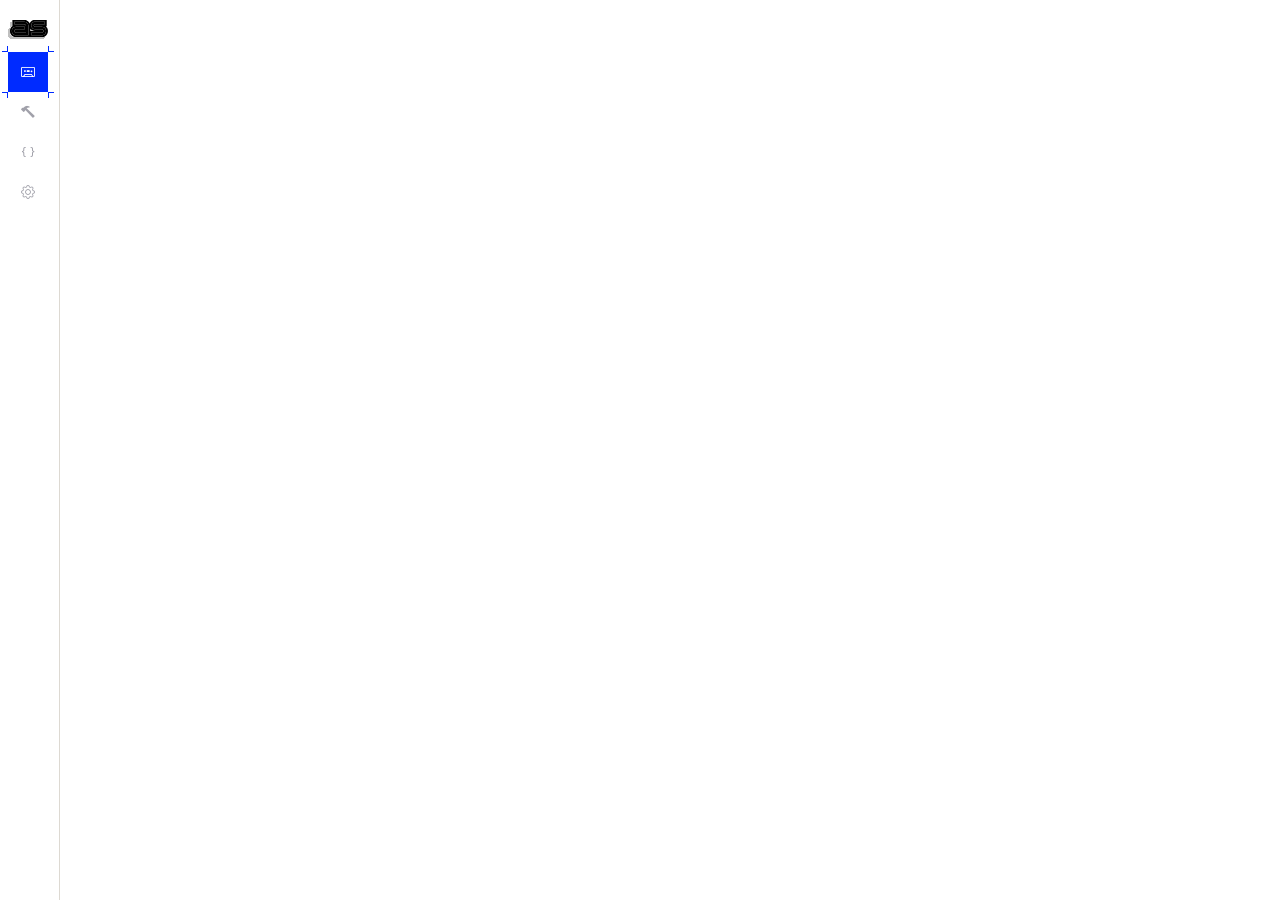
==== template.html @ 003c5299 "Snapshot before the vapor 3.1 migration The app as it was, never under version control before.  Co-A" ====
<!doctype html>
<html lang="en">

<head>
  <title>Assembler</title>
  <meta charset="utf-8" />
  <meta name="google-site-verification" content="12aR_338F0VaglKbfvPLczdZV_Ej6AVx9Ef7M4ULfLU" />
  <meta name="description" content="Senet Application" />
  <meta name="viewport" content="width=device-width, initial-scale=1.0" />
  <link rel="icon" href="/assets/icon.svg" type="image/svg+xml" />
  <link rel="preload" href="/zig-out/bin/vapor.wasm" as="fetch" type="application/wasm" crossorigin />

  <link rel="preconnect" href="https://fonts.googleapis.com" />
  <link rel="preconnect" href="https://fonts.gstatic.com" crossorigin />
  <link rel="preconnect" href="https://cdn.jsdelivr.net" crossorigin />

  <link href="https://fonts.googleapis.com/css2?family=Bruno+Ace&display=swap" rel="stylesheet" media="print"
    onload="this.media = 'all'" />

  <link
    href="https://fonts.googleapis.com/css2?family=Barlow:ital,wght@0,100;0,200;0,300;0,400;0,500;0,600;0,700;0,800;0,900;1,100;1,200;1,300;1,400;1,500;1,600;1,700;1,800;1,900&display=swap"
    rel="stylesheet" />

  <script type="module" src="/web/bundle.min.js"></script>
  <link rel="stylesheet" href="https://cdn.jsdelivr.net/npm/bootstrap-icons@1.13.1/font/bootstrap-icons.min.css" />

  <style>
    body {
      margin: 0;
      padding: 0;
      font-family: "Barlow", sans-serif;
      font-optical-sizing: auto;
      height: 100dvh;
      width: 100%;
      box-sizing: border-box;
      flex-shrink: 0;
      background-color: rgba(var(--background));
      color: rgb(var(--text_color));
      transition:
        background-color 0.3s ease,
        color 0.3s ease;
      scrollbar-width: none;
      /* Firefox */
      -ms-overflow-style: none;
      /* IE/Edge */
    }

    *,
    *::before,
    *::after {
      box-sizing: border-box;
      -webkit-tap-highlight-color: transparent;
      -webkit-scrollbar: display: none;
      scrollbar-width: none;
      -ms-overflow-style: none;
      /* Chrome, Safari, Opera */
      margin: 0;
    }

    ::view-transition-group(*) {
      animation-duration: 150ms;
    }

    ::view-transition-old(*),
    ::view-transition-new(*) {
      /* animation: none; */
    }

    p,
    h1,
    h2,
    h3,
    h4,
    h5,
    h6,
    textarea,
    input {
      line-height: 1.5;
      font-size-adjust: 0.5;
      font-family: inherit;
    }

    table {
      border-collapse: separate;
      border-spacing: 0;
    }

    button p {
      font-family: inherit;
    }

    button {
      font-family: inherit;
      font-size: inherit;
      line-height: inherit;
      color: inherit;
      min-width: 0;
      box-sizing: border-box;
      display: flex;
      /* add these: */
      padding: 0;
      border: none;
      background: none;
      text-align: inherit;
      appearance: none;
    }



    input[type="file"]::file-selector-button {
      background: transparent;
      color: transparent;
      border: none;
    }


    input:-webkit-autofill {
      -webkit-box-shadow: 0 0 0 1000px transparent inset;
      -webkit-text-fill-color: inherit;
      caret-color: inherit;
      transition: background-color 5000s ease-in-out 0s;
    }

    .reload-indicator {
      position: fixed;
      top: 16px;
      right: 16px;
      background: #1a1a1a;
      color: #fff;
      padding: 10px 16px;
      border-radius: 6px;
      display: none;
      align-items: center;
      gap: 10px;
      font-family: system-ui, sans-serif;
      font-size: 14px;
      z-index: 99999;
      box-shadow: 0 4px 12px rgba(0, 0, 0, 0.3);
    }

    .reload-indicator.visible {
      display: flex;
    }

    .reload-spinner {
      width: 14px;
      height: 14px;
      border: 2px solid #333;
      border-top-color: #fff;
      border-radius: 50%;
      animation: spin 0.8s linear infinite;
    }

    @keyframes spin {
      to {
        transform: rotate(360deg);
      }
    }
  </style>
</head>

<body>
  <div id="reload-indicator" class="reload-indicator">
    <div class="reload-spinner"></div>
    <span>Reloading... <span id="reload-timer">0.0</span>s</span>
  </div>
  <main id="contents" style="display: contents"></main>
</body>

</html>
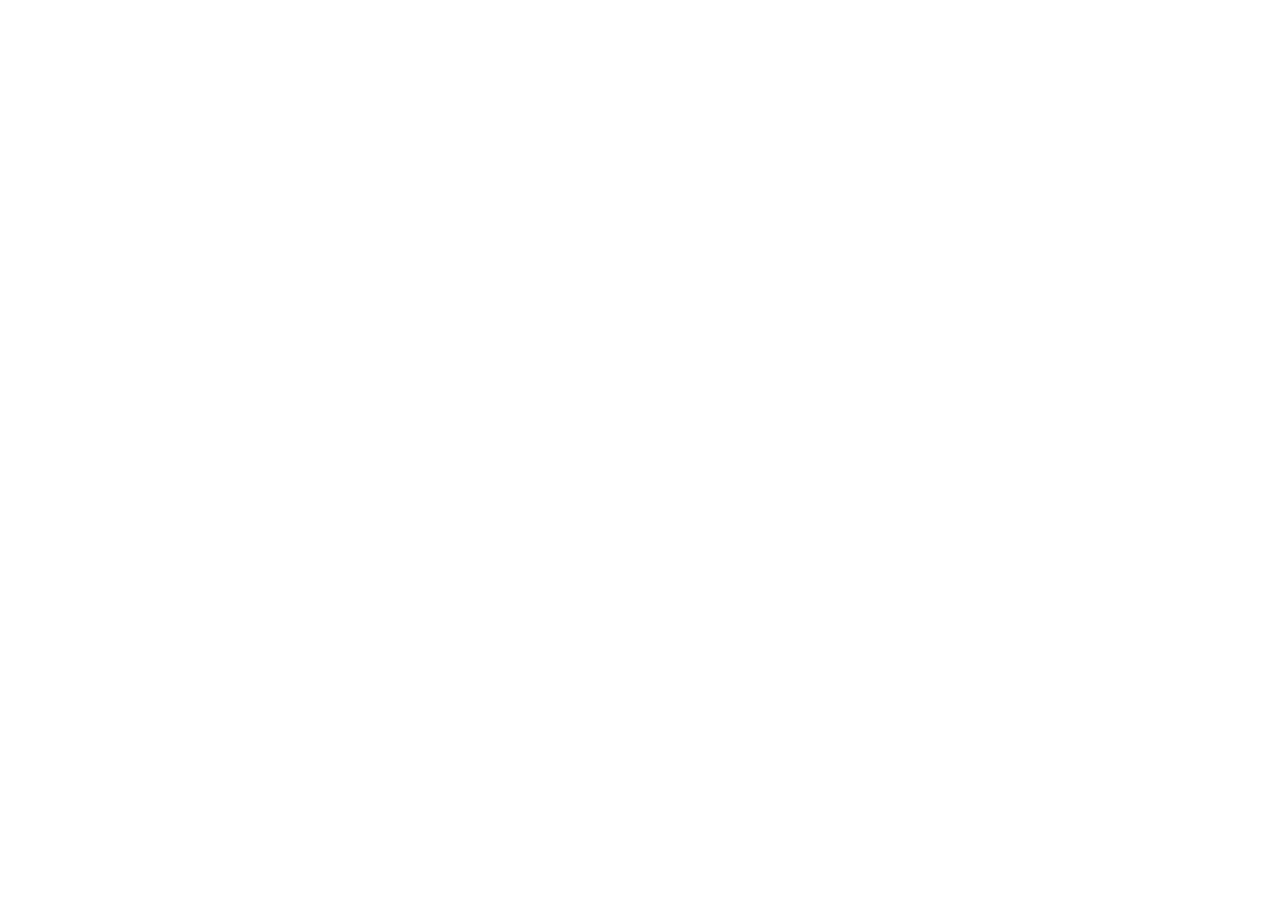
==== commit d9855b4c: "feat: migrate to vapor 3.x - zig build migrate (203 rewrites), then by hand: Vapor.fetch with the   " ====
--- a/template.html
+++ b/template.html
@@ -21,7 +21,7 @@
     href="https://fonts.googleapis.com/css2?family=Barlow:ital,wght@0,100;0,200;0,300;0,400;0,500;0,600;0,700;0,800;0,900;1,100;1,200;1,300;1,400;1,500;1,600;1,700;1,800;1,900&display=swap"
     rel="stylesheet" />
 
-  <script type="module" src="/web/bundle.min.js"></script>
+  <script type="module" src="/bundle.min.js"></script>
   <link rel="stylesheet" href="https://cdn.jsdelivr.net/npm/bootstrap-icons@1.13.1/font/bootstrap-icons.min.css" />
 
   <style>
